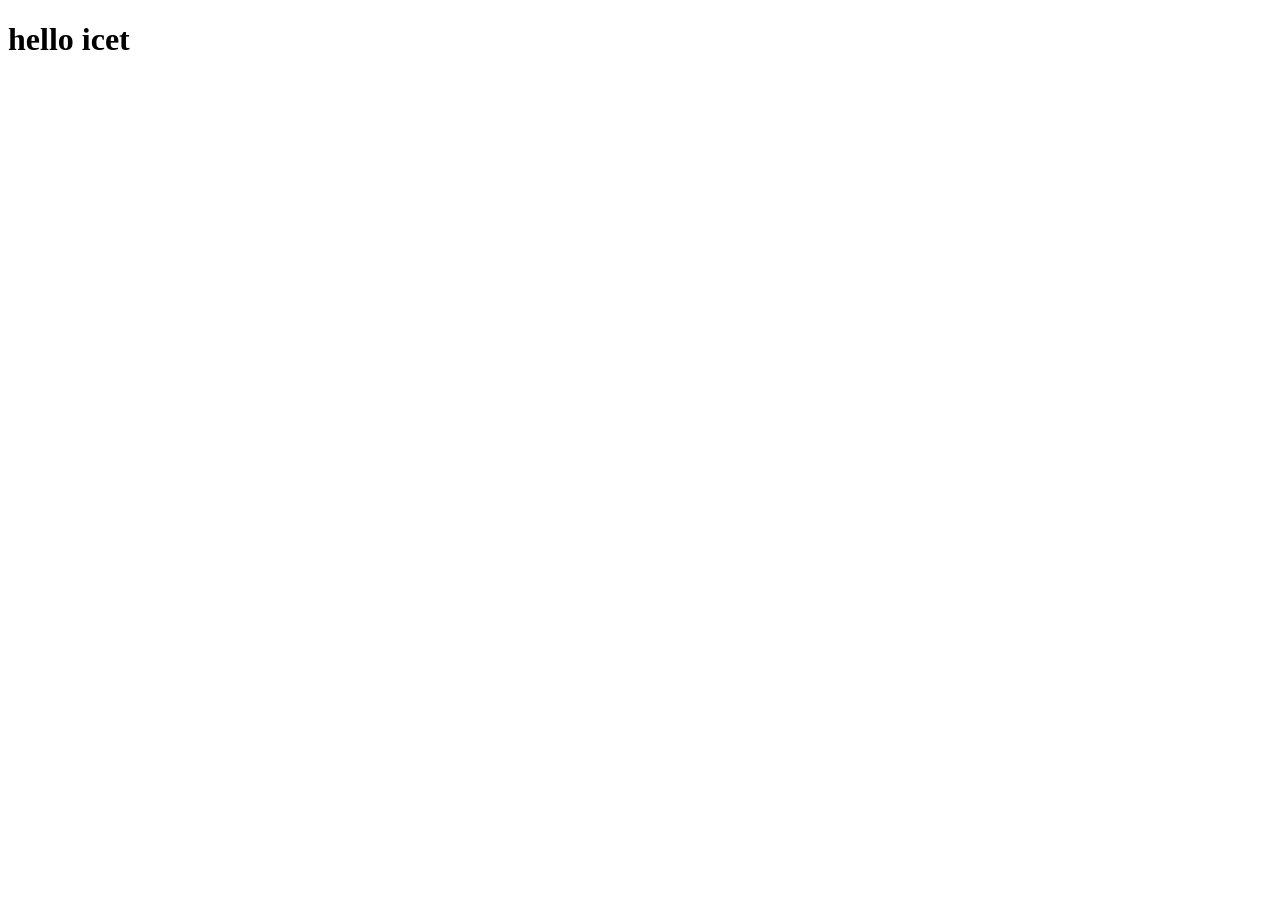
==== about.html @ 923b4080 "Add about page and external stylesheet for header styling" ====
<!DOCTYPE html>
<html lang="en">
<head>
    <meta charset="UTF-8">
    <meta name="viewport" content="width=device-width, initial-scale=1.0">
    <title>Document</title>
    <link rel="stylesheet" href="style.css">
</head>
<body>
    <h1>hello icet</h1>
</body>
</html>
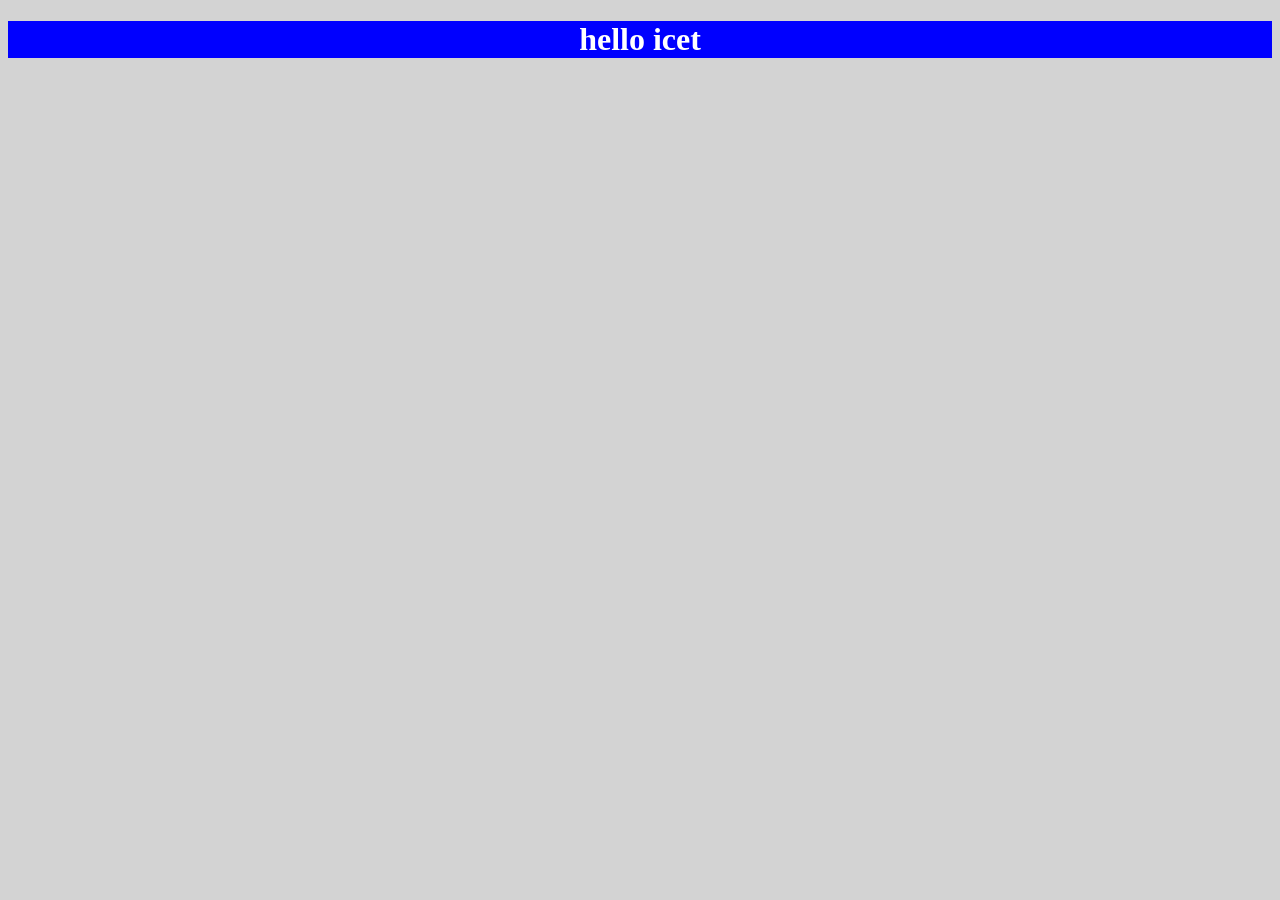
==== commit 4d197135: "Fix stylesheet link paths in HTML files and add a paragraph to index.html" ====
--- a/about.html
+++ b/about.html
@@ -4,9 +4,9 @@
     <meta charset="UTF-8">
     <meta name="viewport" content="width=device-width, initial-scale=1.0">
     <title>Document</title>
-    <link rel="stylesheet" href="style.css">
+    <link rel="stylesheet" href="css/style.css">
 </head>
 <body>
     <h1>hello icet</h1>
 </body>
-</html>+</html>
--- a/css/style.css
+++ b/css/style.css
@@ -0,0 +1,13 @@
+    h1 {
+        background-color: blue;
+        color: white;
+        text-align: center;
+    }
+
+    p {
+        background-color: lightblue;
+    }
+
+    body{
+        background-color: lightgray;
+    }
